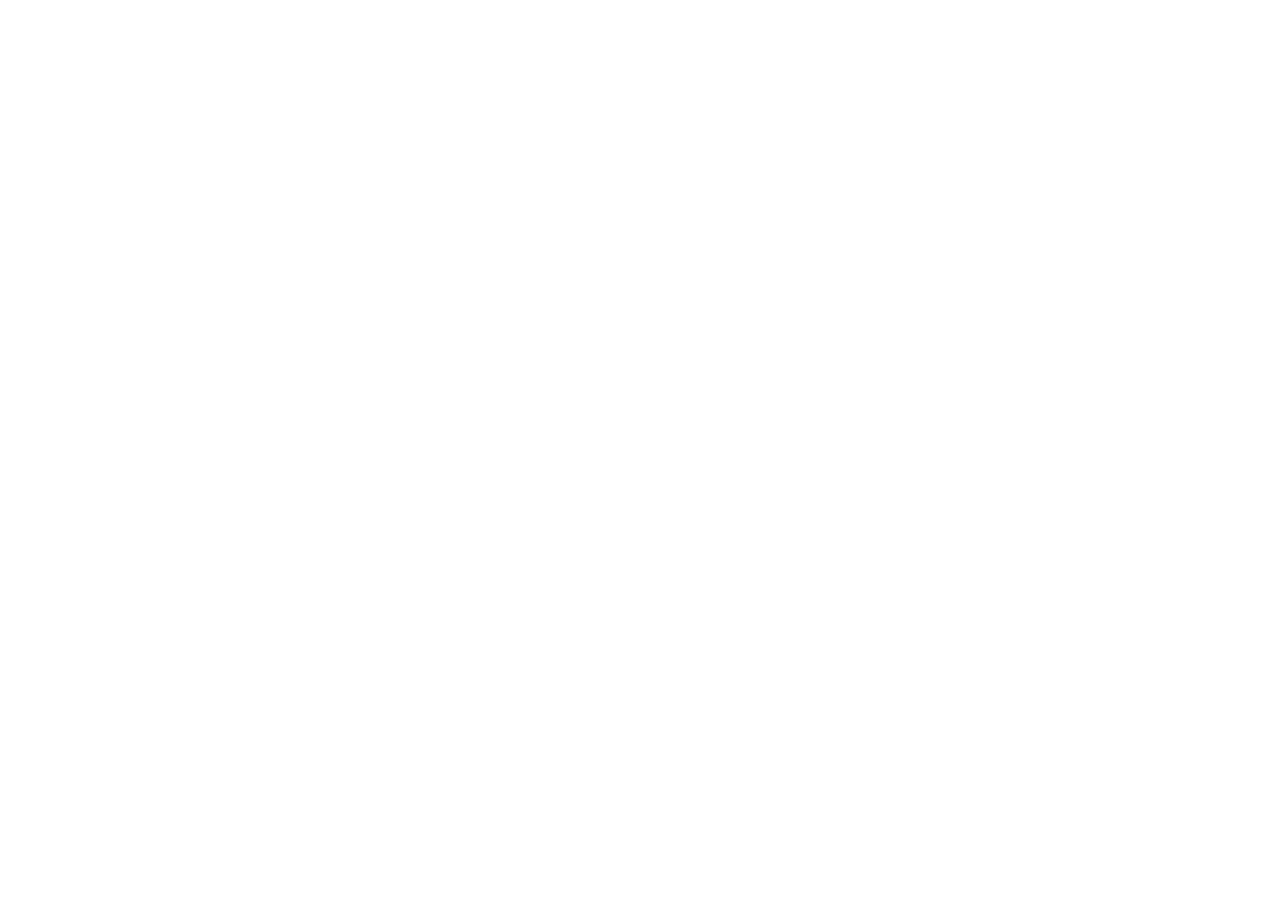
==== templates/main/index.html @ 5726705a "first commit" ====
<!DOCTYPE html>
<html lang="en">
<head>
    <meta charset="UTF-8">
    <meta http-equiv="X-UA-Compatible" content="IE=edge">
    <meta name="viewport" content="width=device-width, initial-scale=1.0">
    <title>Document</title>
</head>
<body>
    <!-- navigation bar section -->
    <div>

    </div>

    <!-- main wrap -->
    <div>
        <!-- story section -->
        <div>
        </div>
        <!-- post section -->
        <div>
        </div>
        <!-- side bar section -->
        <div>
        </div>
    </div>
</body>
</html>
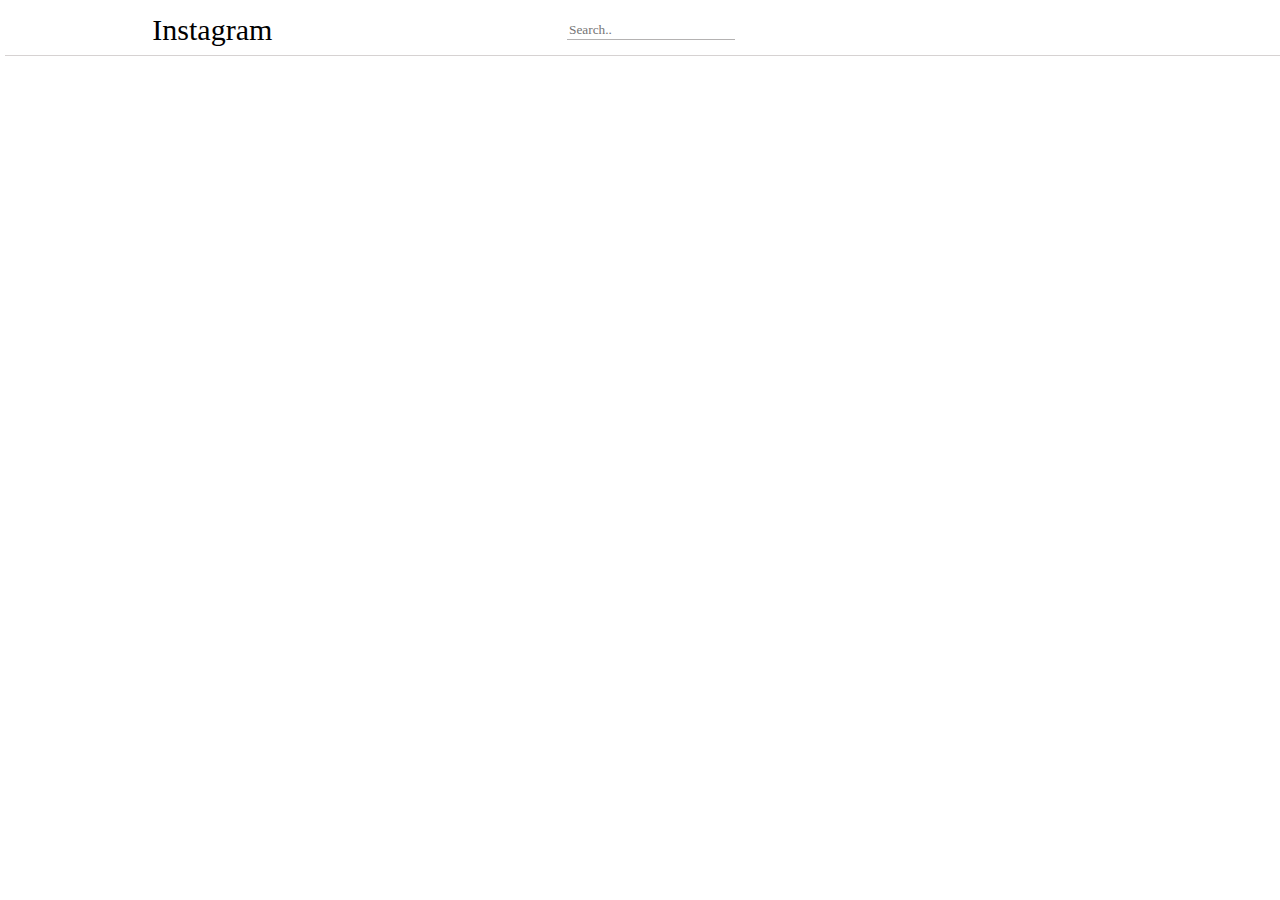
==== commit f33791a5: "Add navbar in browser" ====
--- a/templates/main/index.html
+++ b/templates/main/index.html
@@ -4,10 +4,28 @@
     <meta charset="UTF-8">
     <meta http-equiv="X-UA-Compatible" content="IE=edge">
     <meta name="viewport" content="width=device-width, initial-scale=1.0">
+    <link rel ="stylesheet" href="style.css">
+    <script src="https://use.fontawesome.com/5cadac0bf9.js"></script>
     <title>Document</title>
+    
 </head>
 <body>
-    <!-- navigation bar section -->
+    <div class="nav-wrap">
+        <div class="logo-insta">
+           <p>Instagram</p>
+        </div>
+        <div class="search-bar">
+            <input type ="text" class="search-input" placeholder="Search..">
+            
+        </div>
+        <div class="handy-icons">
+            <img class="icons" src="https://img.icons8.com/ios-glyphs/30/000000/home-page--v1.png"/>
+            <img class="icons" src="https://img.icons8.com/ios-glyphs/30/000000/chat.png"/>
+            <img class="icons" src="https://img.icons8.com/ios-glyphs/30/000000/sent.png"/>
+            <img class="icons" src="https://img.icons8.com/ios-glyphs/30/000000/apps.png"/>
+        </div>
+
+    </div>
     <div>
 
     </div>
--- a/templates/main/style.css
+++ b/templates/main/style.css
@@ -0,0 +1,46 @@
+*{
+    margin: 0;
+    font-family: 'Noto Serif KR', serif;
+}
+
+.nav-wrap{
+    margin: 5px;
+    width:100%;
+    height: 50px;
+    background-color: white;
+    border-bottom: 0.5px rgb(214, 210, 210) solid;
+    display: flex;
+    justify-content: space-around;
+}
+
+
+.logo-insta{
+    font-size: 30px;
+    
+    display: flex;
+    justify-content: center;
+    align-items: center;
+}
+
+.search-bar{
+    display: flex;
+    justify-content: center;
+    align-items: center;
+}
+
+.search-input{
+    border: none;
+    border-bottom: 0.5px rgb(180, 178, 178) solid;
+}
+
+.handy-icons{
+    display: flex;  
+    align-items: center;
+    
+}
+
+.icons{
+    width:17px;
+    height: 17px;
+    margin-right: 10px;
+}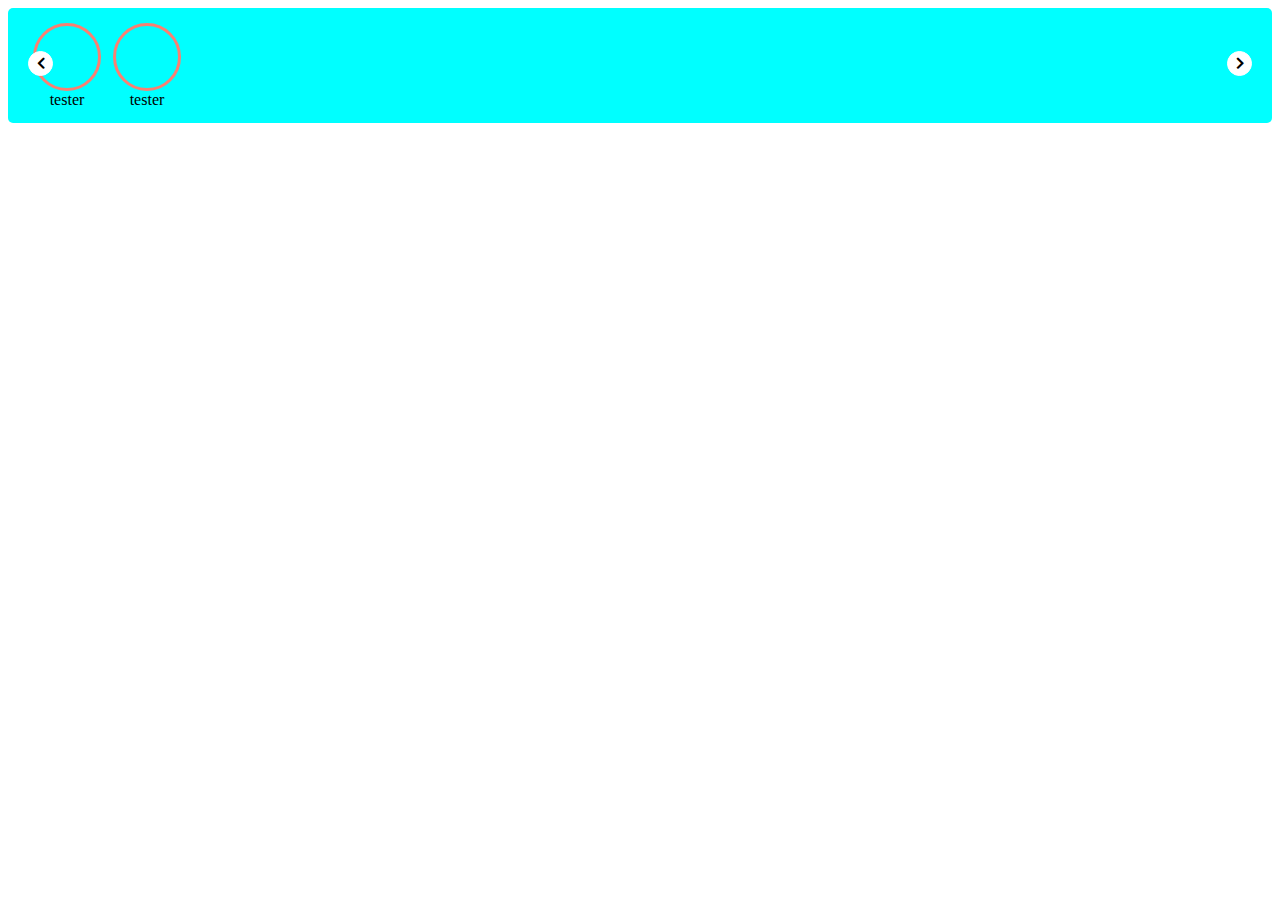
==== commit 9bc04bda: "Merge pull request #2 from KimGyeongMin-KR/feature-mainP" ====
--- a/templates/main/index.html
+++ b/templates/main/index.html
@@ -4,28 +4,67 @@
     <meta charset="UTF-8">
     <meta http-equiv="X-UA-Compatible" content="IE=edge">
     <meta name="viewport" content="width=device-width, initial-scale=1.0">
-    <link rel ="stylesheet" href="style.css">
-    <script src="https://use.fontawesome.com/5cadac0bf9.js"></script>
+    <link href="https://cdn.jsdelivr.net/npm/bootstrap@5.2.1/dist/css/bootstrap.min.css">
+
     <title>Document</title>
-    
 </head>
 <body>
-    <div class="nav-wrap">
-        <div class="logo-insta">
-           <p>Instagram</p>
-        </div>
-        <div class="search-bar">
-            <input type ="text" class="search-input" placeholder="Search..">
-            
-        </div>
-        <div class="handy-icons">
-            <img class="icons" src="https://img.icons8.com/ios-glyphs/30/000000/home-page--v1.png"/>
-            <img class="icons" src="https://img.icons8.com/ios-glyphs/30/000000/chat.png"/>
-            <img class="icons" src="https://img.icons8.com/ios-glyphs/30/000000/sent.png"/>
-            <img class="icons" src="https://img.icons8.com/ios-glyphs/30/000000/apps.png"/>
-        </div>
+    <style>
+        .story-wrap{
+            background-color: aqua;
+            height: 85px;
+            padding: 15px 15px;
+            border-radius: 5px;
+            position: relative;
+            display: flex;
+        }
+        .story-item-wrap{
+            /* width: 70px; */
+            /* margin-right: 20px; */
+            padding: 0 10px;
+        }
+        .st-btn{
+            width: 25px;
+            height: 25px;
+            border: 1px solid white;
+            border-radius: 50%;
+            background-color: white;
+            position: absolute;
+        }
+        .st-btn:hover{
+            cursor: pointer;
+        }
+        .st-btn-left{
+            left: 20px;
+            top: 43px;
+        }
+        .st-btn-right{
+            right: 20px;
+            top: 43px;
 
-    </div>
+        }
+        .story-border{
+            width: 68px;
+            height: 68px;
+            border: 3.5px solid salmon;
+            border-radius: 50%;
+            box-sizing: border-box;
+
+
+        }
+        .story-item{
+            width: 60px;
+        }
+        .story-img{
+            /* border: 3px solid salmon; */
+            border-radius: 50%;
+        }
+        .story-name{
+            text-align: center;
+            padding-left: 8px;
+        }
+    </style>
+    <!-- navigation bar section -->
     <div>
 
     </div>
@@ -33,7 +72,41 @@
     <!-- main wrap -->
     <div>
         <!-- story section -->
-        <div>
+        <div class="col-6">
+            <div class="story-wrap">
+                <!-- start prev & next button  -->
+                <button class="st-btn st-btn-left" onclick="storyPrev()">
+                    <i class="fas fa-chevron-left"></i>
+                </button>
+                <button class="st-btn st-btn-right" onclick="storyNext()">
+                    <i class="fas fa-chevron-right"></i>
+                </button>
+                <!-- end prev & next button -->
+
+                <!-- start storys -->
+                <div class="story-item-wrap">
+                    <div class="story-item">
+                        <div class="story-border">
+                            <img src="https://via.placeholder.com/60x60" alt="" class="story-img">
+                        </div>
+                        <div class="story-name text-center">
+                            tester
+                        </div>
+                    </div>
+                </div>
+                <div class="story-item-wrap">
+                    <div class="story-item">
+                        <div class="story-border">
+                            <img src="https://via.placeholder.com/60x60" alt="" class="story-img">
+                        </div>
+                        <div class="story-name text-center">
+                            tester
+                        </div>
+                    </div>
+                </div>
+                <!-- end storys -->
+
+            </div>
         </div>
         <!-- post section -->
         <div>
@@ -43,4 +116,14 @@
         </div>
     </div>
 </body>
+<script src="https://cdn.jsdelivr.net/npm/bootstrap@5.2.1/dist/js/bootstrap.bundle.min.js"></script>
+<link rel="stylesheet" href="https://cdnjs.cloudflare.com/ajax/libs/font-awesome/5.15.4/css/all.min.css" integrity="sha512-1ycn6IcaQQ40/MKBW2W4Rhis/DbILU74C1vSrLJxCq57o941Ym01SwNsOMqvEBFlcgUa6xLiPY/NS5R+E6ztJQ==" crossorigin="anonymous" referrerpolicy="no-referrer" />
+<script>
+    function storyPrev(){
+        console.log('st p')
+    }
+    function storyNext(){
+        console.log('st n')
+    }
+</script>
 </html>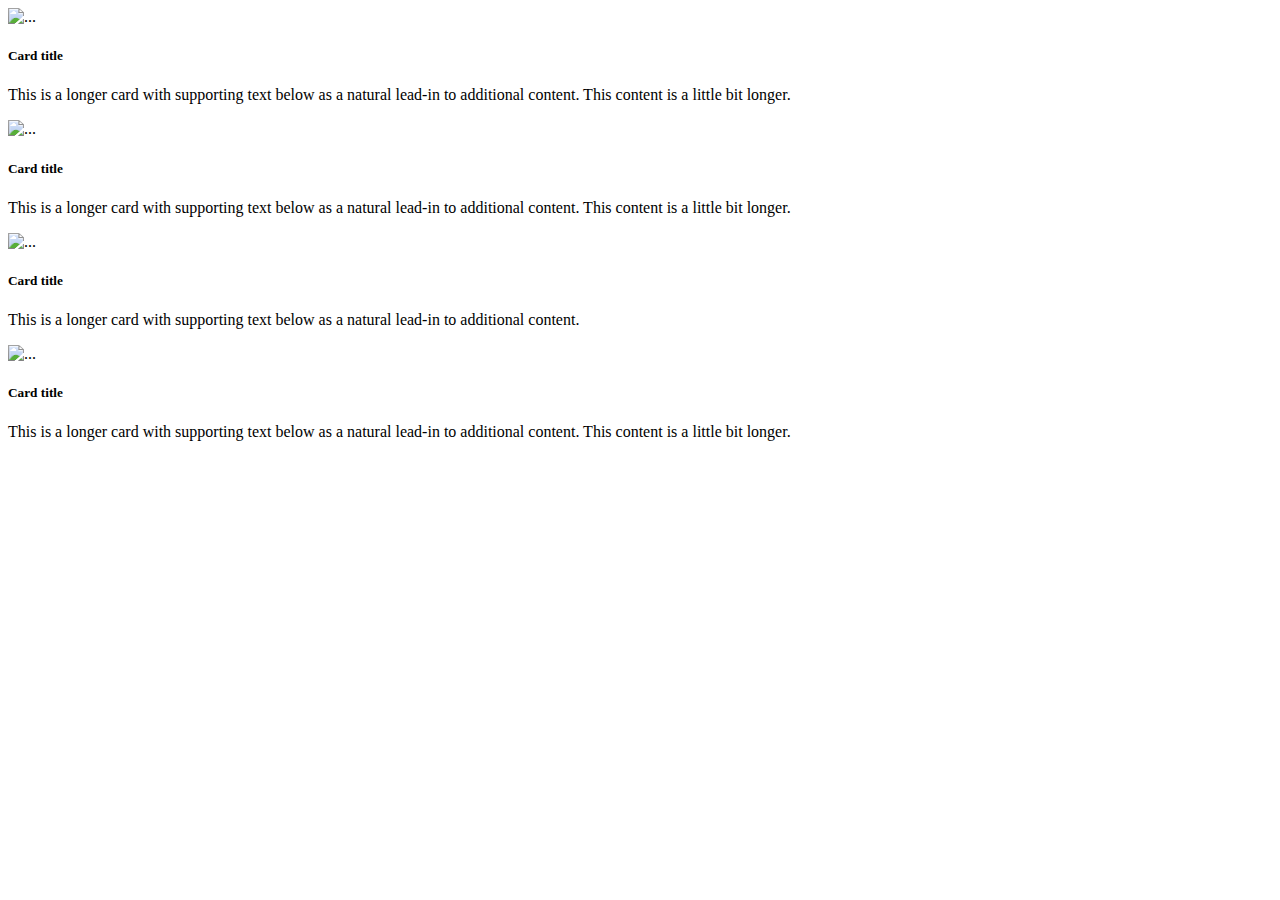
==== commit d3be4bdc: "junho first commit" ====
--- a/templates/main/index.html
+++ b/templates/main/index.html
@@ -1,129 +1,73 @@
 <!DOCTYPE html>
 <html lang="en">
-<head>
-    <meta charset="UTF-8">
-    <meta http-equiv="X-UA-Compatible" content="IE=edge">
-    <meta name="viewport" content="width=device-width, initial-scale=1.0">
-    <link href="https://cdn.jsdelivr.net/npm/bootstrap@5.2.1/dist/css/bootstrap.min.css">
+  <head>
+    <meta charset="UTF-8" />
+    <meta http-equiv="X-UA-Compatible" content="IE=edge" />
+    <meta name="viewport" content="width=device-width, initial-scale=1.0" />
+    <title>Document</title>
+    <link href="https://cdn.jsdelivr.net/npm/bootstrap@5.1.3/dist/css/bootstrap.min.css" rel="stylesheet" integrity="sha384-1BmE4kWBq78iYhFldvKuhfTAU6auU8tT94WrHftjDbrCEXSU1oBoqyl2QvZ6jIW3" crossorigin="anonymous">
+    <style>
+      .instargram_post {
+        width: 95%;
+        max_width: 800;
 
-    <title>Document</title>
-</head>
-<body>
-    <style>
-        .story-wrap{
-            background-color: aqua;
-            height: 85px;
-            padding: 15px 15px;
-            border-radius: 5px;
-            position: relative;
-            display: flex;
-        }
-        .story-item-wrap{
-            /* width: 70px; */
-            /* margin-right: 20px; */
-            padding: 0 10px;
-        }
-        .st-btn{
-            width: 25px;
-            height: 25px;
-            border: 1px solid white;
-            border-radius: 50%;
-            background-color: white;
-            position: absolute;
-        }
-        .st-btn:hover{
-            cursor: pointer;
-        }
-        .st-btn-left{
-            left: 20px;
-            top: 43px;
-        }
-        .st-btn-right{
-            right: 20px;
-            top: 43px;
-
-        }
-        .story-border{
-            width: 68px;
-            height: 68px;
-            border: 3.5px solid salmon;
-            border-radius: 50%;
-            box-sizing: border-box;
-
-
-        }
-        .story-item{
-            width: 60px;
-        }
-        .story-img{
-            /* border: 3px solid salmon; */
-            border-radius: 50%;
-        }
-        .story-name{
-            text-align: center;
-            padding-left: 8px;
-        }
+      }
     </style>
+  </head>
+  <body>
     <!-- navigation bar section -->
-    <div>
-
-    </div>
+    <div></div>
 
     <!-- main wrap -->
     <div>
-        <!-- story section -->
-        <div class="col-6">
-            <div class="story-wrap">
-                <!-- start prev & next button  -->
-                <button class="st-btn st-btn-left" onclick="storyPrev()">
-                    <i class="fas fa-chevron-left"></i>
-                </button>
-                <button class="st-btn st-btn-right" onclick="storyNext()">
-                    <i class="fas fa-chevron-right"></i>
-                </button>
-                <!-- end prev & next button -->
-
-                <!-- start storys -->
-                <div class="story-item-wrap">
-                    <div class="story-item">
-                        <div class="story-border">
-                            <img src="https://via.placeholder.com/60x60" alt="" class="story-img">
-                        </div>
-                        <div class="story-name text-center">
-                            tester
-                        </div>
-                    </div>
+      <!-- story section -->
+      <div></div>
+      <section class="instargram_post" id="instar_post">
+        <div>
+          <div class="row row-cols-1 row-cols-md-1 g-4">
+            <div class="col">
+              <div class="card">
+                <img src="..." class="card-img-top" alt="...">
+                <div class="card-body">
+                  <h5 class="card-title">Card title</h5>
+                  <p class="card-text">This is a longer card with supporting text below as a natural lead-in to additional content. This content is a little bit longer.</p>
                 </div>
-                <div class="story-item-wrap">
-                    <div class="story-item">
-                        <div class="story-border">
-                            <img src="https://via.placeholder.com/60x60" alt="" class="story-img">
-                        </div>
-                        <div class="story-name text-center">
-                            tester
-                        </div>
-                    </div>
+              </div>
+            </div>
+            <div class="col">
+              <div class="card">
+                <img src="..." class="card-img-top" alt="...">
+                <div class="card-body">
+                  <h5 class="card-title">Card title</h5>
+                  <p class="card-text">This is a longer card with supporting text below as a natural lead-in to additional content. This content is a little bit longer.</p>
                 </div>
-                <!-- end storys -->
-
+              </div>
             </div>
+            <div class="col">
+              <div class="card">
+                <img src="..." class="card-img-top" alt="...">
+                <div class="card-body">
+                  <h5 class="card-title">Card title</h5>
+                  <p class="card-text">This is a longer card with supporting text below as a natural lead-in to additional content.</p>
+                </div>
+              </div>
+            </div>
+            <div class="col">
+              <div class="card">
+                <img src="..." class="card-img-top" alt="...">
+                <div class="card-body">
+                  <h5 class="card-title">Card title</h5>
+                  <p class="card-text">This is a longer card with supporting text below as a natural lead-in to additional content. This content is a little bit longer.</p>
+                </div>
+              </div>
+            </div>
+          </div>
+          </figure>
         </div>
-        <!-- post section -->
-        <div>
-        </div>
-        <!-- side bar section -->
-        <div>
-        </div>
+      </section>
+      <div></div>
+      <!-- side bar section -->
+      <div></div>
     </div>
-</body>
-<script src="https://cdn.jsdelivr.net/npm/bootstrap@5.2.1/dist/js/bootstrap.bundle.min.js"></script>
-<link rel="stylesheet" href="https://cdnjs.cloudflare.com/ajax/libs/font-awesome/5.15.4/css/all.min.css" integrity="sha512-1ycn6IcaQQ40/MKBW2W4Rhis/DbILU74C1vSrLJxCq57o941Ym01SwNsOMqvEBFlcgUa6xLiPY/NS5R+E6ztJQ==" crossorigin="anonymous" referrerpolicy="no-referrer" />
-<script>
-    function storyPrev(){
-        console.log('st p')
-    }
-    function storyNext(){
-        console.log('st n')
-    }
-</script>
-</html>+  </body>
+</html>
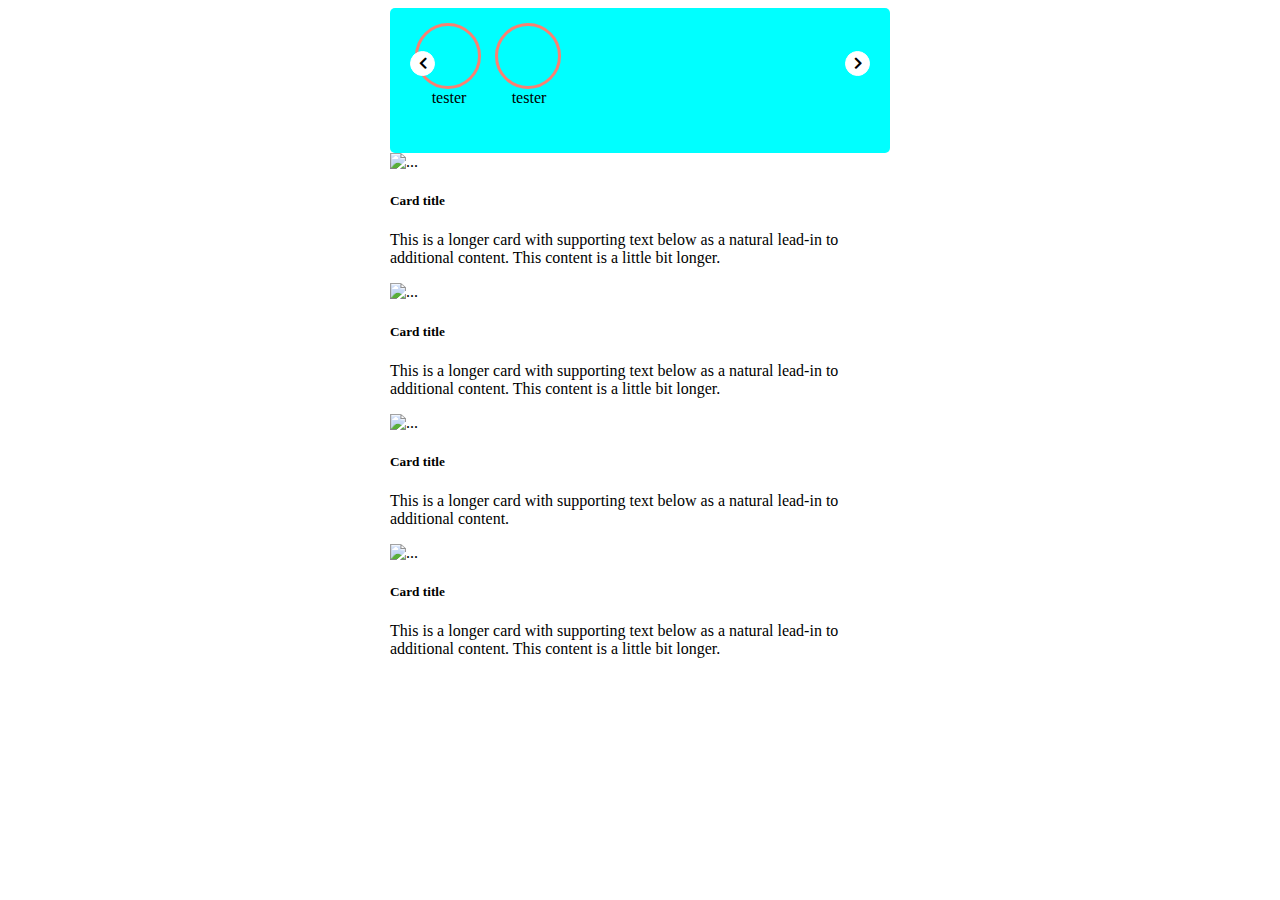
==== commit fb079a85: "'test'" ====
--- a/templates/main/index.html
+++ b/templates/main/index.html
@@ -1,73 +1,209 @@
 <!DOCTYPE html>
 <html lang="en">
-  <head>
+
+<head>
     <meta charset="UTF-8" />
     <meta http-equiv="X-UA-Compatible" content="IE=edge" />
     <meta name="viewport" content="width=device-width, initial-scale=1.0" />
     <title>Document</title>
-    <link href="https://cdn.jsdelivr.net/npm/bootstrap@5.1.3/dist/css/bootstrap.min.css" rel="stylesheet" integrity="sha384-1BmE4kWBq78iYhFldvKuhfTAU6auU8tT94WrHftjDbrCEXSU1oBoqyl2QvZ6jIW3" crossorigin="anonymous">
+    <link href="https://cdn.jsdelivr.net/npm/bootstrap@5.2.1/dist/css/bootstrap.min.css">
+    <link href="https://cdn.jsdelivr.net/npm/bootstrap@5.1.3/dist/css/bootstrap.min.css" rel="stylesheet"
+        integrity="sha384-1BmE4kWBq78iYhFldvKuhfTAU6auU8tT94WrHftjDbrCEXSU1oBoqyl2QvZ6jIW3" crossorigin="anonymous">
     <style>
-      .instargram_post {
-        width: 95%;
-        max_width: 800;
-
-      }
+        .whole-wrap{
+            max-width: 900px;
+            margin: 0 auto;
+        }
+        .post-story-wrap{
+            max-width: 500px;
+            margin: 0 auto;
+
+        }
+        .story-wrap {
+            background-color: aqua;
+            height: 115px;
+            padding: 15px 15px;
+            border-radius: 5px;
+            position: relative;
+            display: flex;
+        }
+
+        .story-item-wrap {
+            /* width: 70px; */
+            /* margin-right: 20px; */
+            padding: 0 10px;
+        }
+
+        .st-btn {
+            width: 25px;
+            height: 25px;
+            border: 1px solid white;
+            border-radius: 50%;
+            background-color: white;
+            position: absolute;
+        }
+
+        .st-btn:hover {
+            cursor: pointer;
+        }
+
+        .st-btn-left {
+            left: 20px;
+            top: 43px;
+        }
+
+        .st-btn-right {
+            right: 20px;
+            top: 43px;
+
+        }
+
+        .story-border {
+            width: 66px;
+            height: 66px;
+            border: 3px solid salmon;
+            border-radius: 50%;
+            box-sizing: border-box;
+
+
+        }
+
+        .story-item {
+            width: 60px;
+        }
+
+        .story-img {
+            /* border: 3px solid salmon; */
+            border-radius: 50%;
+        }
+
+        .story-name {
+            text-align: center;
+            padding-left: 8px;
+        }
+
+        .instargram_post {
+            width: 95%;
+            /* max_width: 800; */
+            max-width: 800px;
+
+        }
     </style>
-  </head>
-  <body>
+</head>
+
+<body>
     <!-- navigation bar section -->
     <div></div>
 
     <!-- main wrap -->
-    <div>
-      <!-- story section -->
-      <div></div>
-      <section class="instargram_post" id="instar_post">
-        <div>
-          <div class="row row-cols-1 row-cols-md-1 g-4">
-            <div class="col">
-              <div class="card">
-                <img src="..." class="card-img-top" alt="...">
-                <div class="card-body">
-                  <h5 class="card-title">Card title</h5>
-                  <p class="card-text">This is a longer card with supporting text below as a natural lead-in to additional content. This content is a little bit longer.</p>
+    <div class="row whole-wrap">
+        <!-- story & post wrap -->
+        <div class="col-lg-8 post-story-wrap">
+            <div class="">
+                <div class="story-wrap">
+                    <!-- start prev & next button  -->
+                    <button class="st-btn st-btn-left" onclick="storyPrev()">
+                        <i class="fas fa-chevron-left"></i>
+                    </button>
+                    <button class="st-btn st-btn-right" onclick="storyNext()">
+                        <i class="fas fa-chevron-right"></i>
+                    </button>
+                    <!-- end prev & next button -->
+
+                    <!-- start storys -->
+                    <div class="story-item-wrap">
+                        <div class="story-item">
+                            <div class="story-border">
+                                <img src="https://via.placeholder.com/60x60" alt="" class="story-img">
+                            </div>
+                            <div class="story-name text-center">
+                                tester
+                            </div>
+                        </div>
+                    </div>
+                    <div class="story-item-wrap">
+                        <div class="story-item">
+                            <div class="story-border">
+                                <img src="https://via.placeholder.com/60x60" alt="" class="story-img">
+                            </div>
+                            <div class="story-name text-center">
+                                tester
+                            </div>
+                        </div>
+                    </div>
+                    <!-- end storys -->
+
                 </div>
-              </div>
+                <section class="instargram_post" id="instar_post">
+                    <div>
+                        <div class="row row-cols-1 row-cols-md-1 g-4">
+                            <div class="col">
+                                <div class="card">
+                                    <img src="..." class="card-img-top" alt="...">
+                                    <div class="card-body">
+                                        <h5 class="card-title">Card title</h5>
+                                        <p class="card-text">This is a longer card with supporting text below as a
+                                            natural lead-in to additional content. This content is a little bit longer.
+                                        </p>
+                                    </div>
+                                </div>
+                            </div>
+                            <div class="col">
+                                <div class="card">
+                                    <img src="..." class="card-img-top" alt="...">
+                                    <div class="card-body">
+                                        <h5 class="card-title">Card title</h5>
+                                        <p class="card-text">This is a longer card with supporting text below as a
+                                            natural lead-in to additional content. This content is a little bit longer.
+                                        </p>
+                                    </div>
+                                </div>
+                            </div>
+                            <div class="col">
+                                <div class="card">
+                                    <img src="..." class="card-img-top" alt="...">
+                                    <div class="card-body">
+                                        <h5 class="card-title">Card title</h5>
+                                        <p class="card-text">This is a longer card with supporting text below as a
+                                            natural lead-in to additional content.</p>
+                                    </div>
+                                </div>
+                            </div>
+                            <div class="col">
+                                <div class="card">
+                                    <img src="..." class="card-img-top" alt="...">
+                                    <div class="card-body">
+                                        <h5 class="card-title">Card title</h5>
+                                        <p class="card-text">This is a longer card with supporting text below as a
+                                            natural lead-in to additional content. This content is a little bit longer.
+                                        </p>
+                                    </div>
+                                </div>
+                            </div>
+                        </div>
+                        </figure>
+                    </div>
+                </section>
             </div>
-            <div class="col">
-              <div class="card">
-                <img src="..." class="card-img-top" alt="...">
-                <div class="card-body">
-                  <h5 class="card-title">Card title</h5>
-                  <p class="card-text">This is a longer card with supporting text below as a natural lead-in to additional content. This content is a little bit longer.</p>
-                </div>
-              </div>
-            </div>
-            <div class="col">
-              <div class="card">
-                <img src="..." class="card-img-top" alt="...">
-                <div class="card-body">
-                  <h5 class="card-title">Card title</h5>
-                  <p class="card-text">This is a longer card with supporting text below as a natural lead-in to additional content.</p>
-                </div>
-              </div>
-            </div>
-            <div class="col">
-              <div class="card">
-                <img src="..." class="card-img-top" alt="...">
-                <div class="card-body">
-                  <h5 class="card-title">Card title</h5>
-                  <p class="card-text">This is a longer card with supporting text below as a natural lead-in to additional content. This content is a little bit longer.</p>
-                </div>
-              </div>
-            </div>
-          </div>
-          </figure>
         </div>
-      </section>
-      <div></div>
-      <!-- side bar section -->
-      <div></div>
+        <!-- side bar section -->
+        <div class="col-lg-4" style="background-color:aquamarine">
+
+        </div>
     </div>
-  </body>
-</html>
+</body>
+<script src="https://cdn.jsdelivr.net/npm/bootstrap@5.2.1/dist/js/bootstrap.bundle.min.js"></script>
+<link rel="stylesheet" href="https://cdnjs.cloudflare.com/ajax/libs/font-awesome/5.15.4/css/all.min.css"
+    integrity="sha512-1ycn6IcaQQ40/MKBW2W4Rhis/DbILU74C1vSrLJxCq57o941Ym01SwNsOMqvEBFlcgUa6xLiPY/NS5R+E6ztJQ=="
+    crossorigin="anonymous" referrerpolicy="no-referrer" />
+<script>
+    function storyPrev() {
+        console.log('st p')
+    }
+    function storyNext() {
+        console.log('st n')
+    }
+
+</script>
+
+</html>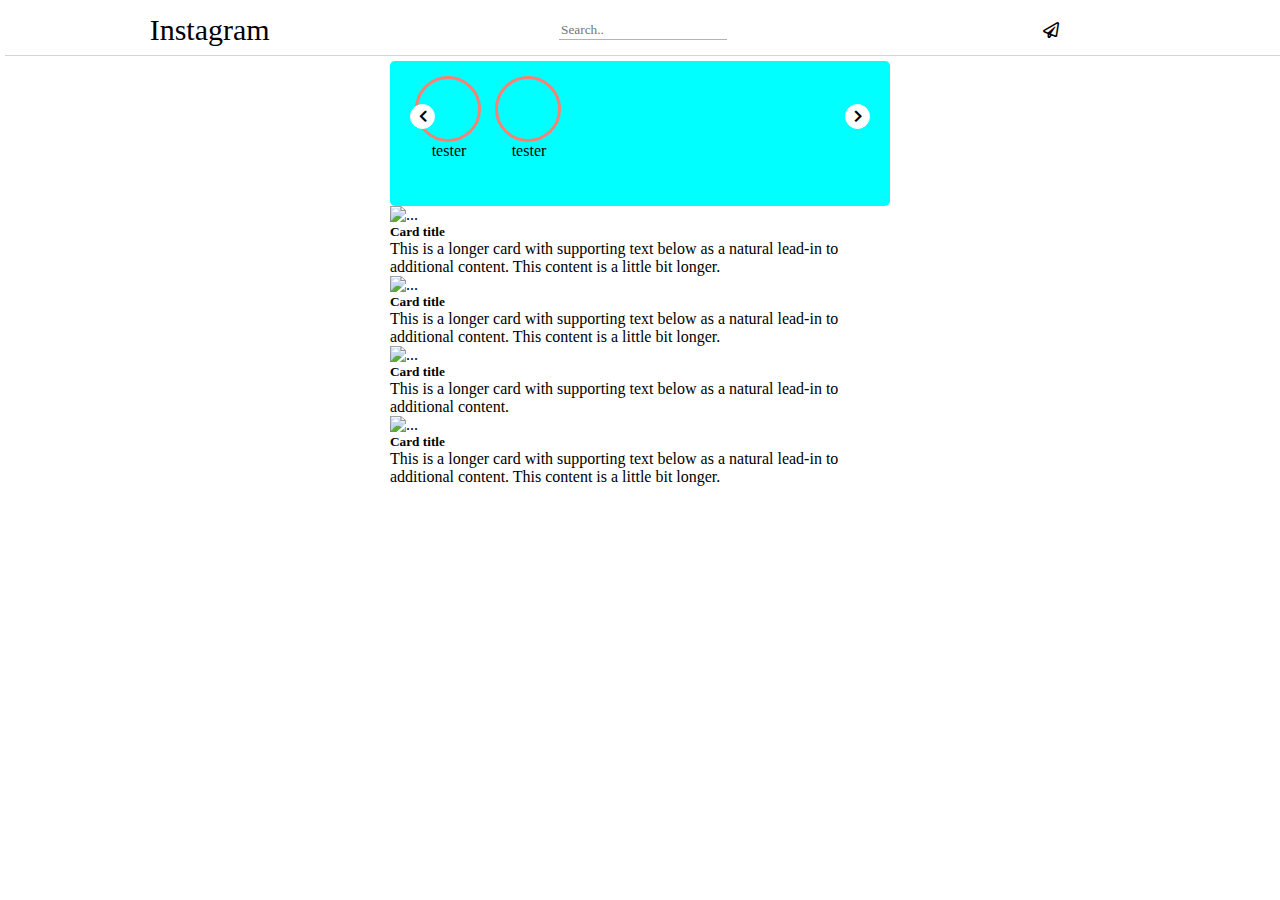
==== commit f49176ae: "다이렉트 메시지 아이콘 추가" ====
--- a/templates/main/index.html
+++ b/templates/main/index.html
@@ -6,9 +6,14 @@
     <meta http-equiv="X-UA-Compatible" content="IE=edge" />
     <meta name="viewport" content="width=device-width, initial-scale=1.0" />
     <title>Document</title>
+
+    <link rel ="stylesheet" href="style.css">
+    <link href="https://cdn.jsdelivr.net/npm/bootstrap@5.1.3/dist/css/bootstrap.min.css" rel="stylesheet" integrity="sha384-1BmE4kWBq78iYhFldvKuhfTAU6auU8tT94WrHftjDbrCEXSU1oBoqyl2QvZ6jIW3" crossorigin="anonymous">
+
     <link href="https://cdn.jsdelivr.net/npm/bootstrap@5.2.1/dist/css/bootstrap.min.css">
     <link href="https://cdn.jsdelivr.net/npm/bootstrap@5.1.3/dist/css/bootstrap.min.css" rel="stylesheet"
         integrity="sha384-1BmE4kWBq78iYhFldvKuhfTAU6auU8tT94WrHftjDbrCEXSU1oBoqyl2QvZ6jIW3" crossorigin="anonymous">
+
     <style>
         .whole-wrap{
             max-width: 900px;
@@ -89,11 +94,28 @@
 
         }
     </style>
-</head>
-
-<body>
-    <!-- navigation bar section -->
-    <div></div>
+  </head>
+  <body>
+    <div class="nav-wrap">
+      <div class="logo-insta">
+         <p>Instagram</p>
+      </div>
+      <div class="search-bar">
+          <input type ="text" class="search-input" placeholder="Search..">
+          
+      </div>
+      <div class="handy-icons">
+          <img class="icons" src="https://img.icons8.com/ios-glyphs/30/000000/home-page--v1.png"/>
+          <i class="far fa-paper-plane"></i>
+          <img class="icons" src="https://img.icons8.com/ios-glyphs/30/000000/chat.png"/>
+          <img class="icons" src="https://img.icons8.com/ios-glyphs/30/000000/sent.png"/>
+          <img class="icons" src="https://img.icons8.com/ios-glyphs/30/000000/apps.png"/>
+      </div>
+
+  </div>
+  </div>
+
+
 
     <!-- main wrap -->
     <div class="row whole-wrap">
--- a/templates/main/style.css
+++ b/templates/main/style.css
@@ -0,0 +1,46 @@
+*{
+    margin: 0;
+    font-family: 'Noto Serif KR', serif;
+}
+
+.nav-wrap{
+    margin: 5px;
+    width:100%;
+    height: 50px;
+    background-color: white;
+    border-bottom: 0.5px rgb(214, 210, 210) solid;
+    display: flex;
+    justify-content: space-around;
+}
+
+
+.logo-insta{
+    font-size: 30px;
+    
+    display: flex;
+    justify-content: center;
+    align-items: center;
+}
+
+.search-bar{
+    display: flex;
+    justify-content: center;
+    align-items: center;
+}
+
+.search-input{
+    border: none;
+    border-bottom: 0.5px rgb(180, 178, 178) solid;
+}
+
+.handy-icons{
+    display: flex;  
+    align-items: center;
+    
+}
+
+.icons{
+    width:17px;
+    height: 17px;
+    margin-right: 10px;
+}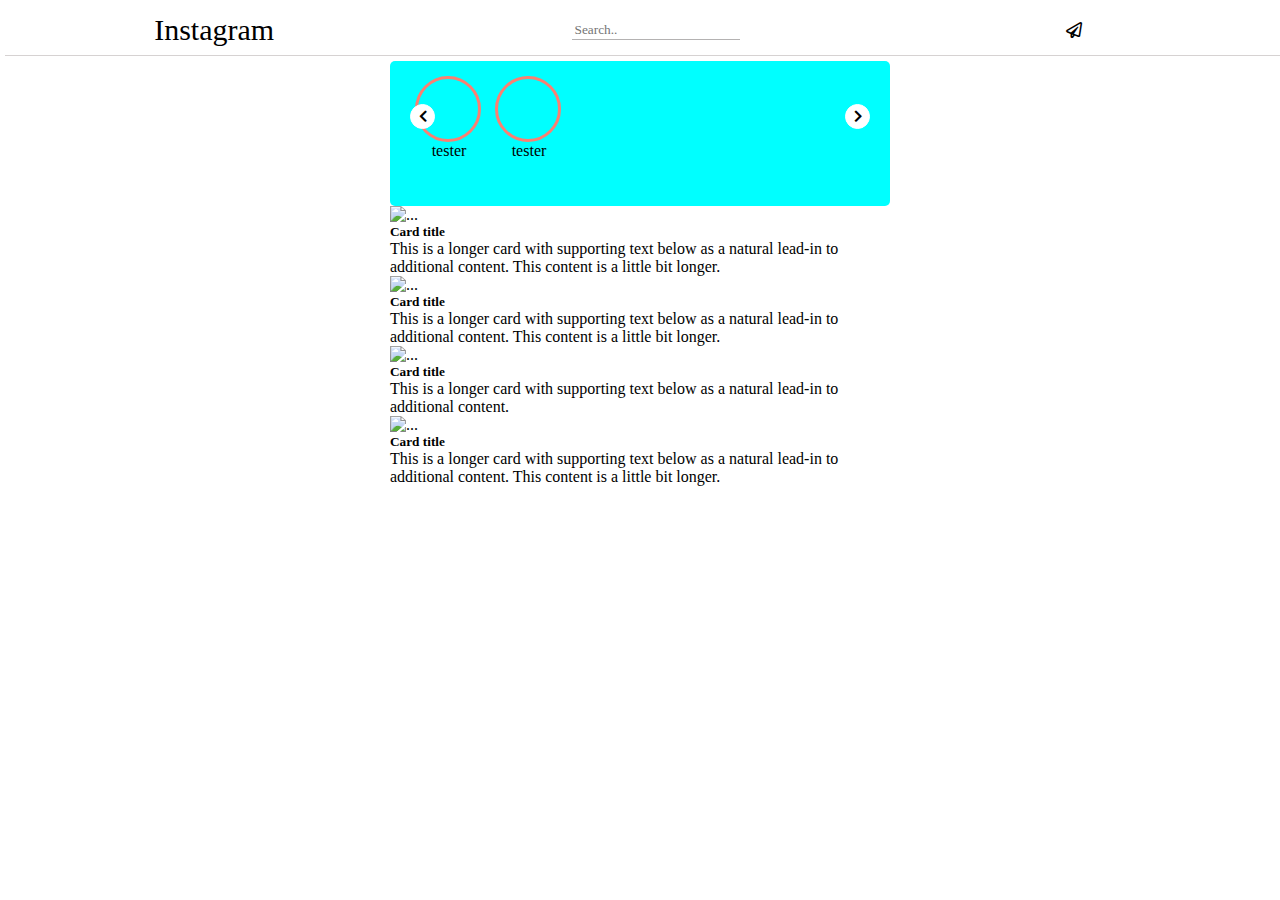
==== commit 8d791f37: "기존 메세지 아이콘 삭제" ====
--- a/templates/main/index.html
+++ b/templates/main/index.html
@@ -107,7 +107,6 @@
       <div class="handy-icons">
           <img class="icons" src="https://img.icons8.com/ios-glyphs/30/000000/home-page--v1.png"/>
           <i class="far fa-paper-plane"></i>
-          <img class="icons" src="https://img.icons8.com/ios-glyphs/30/000000/chat.png"/>
           <img class="icons" src="https://img.icons8.com/ios-glyphs/30/000000/sent.png"/>
           <img class="icons" src="https://img.icons8.com/ios-glyphs/30/000000/apps.png"/>
       </div>
